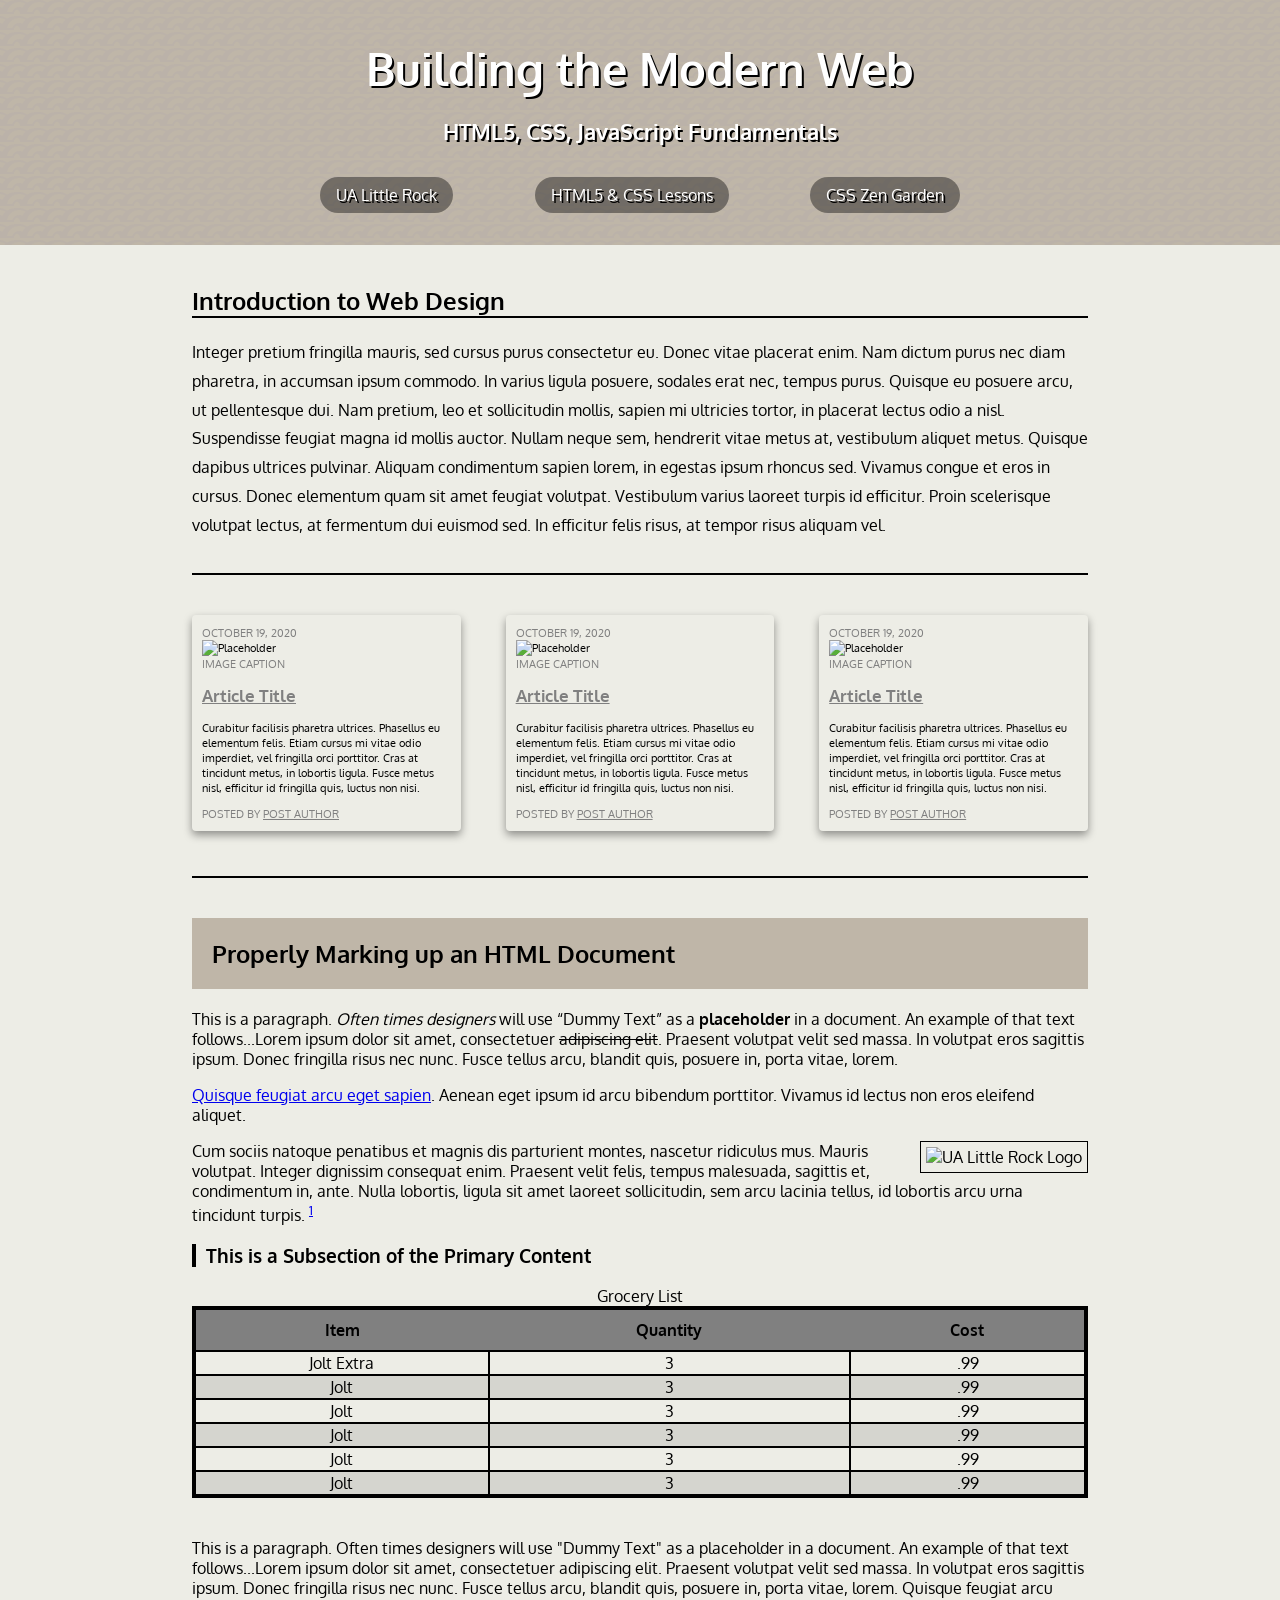
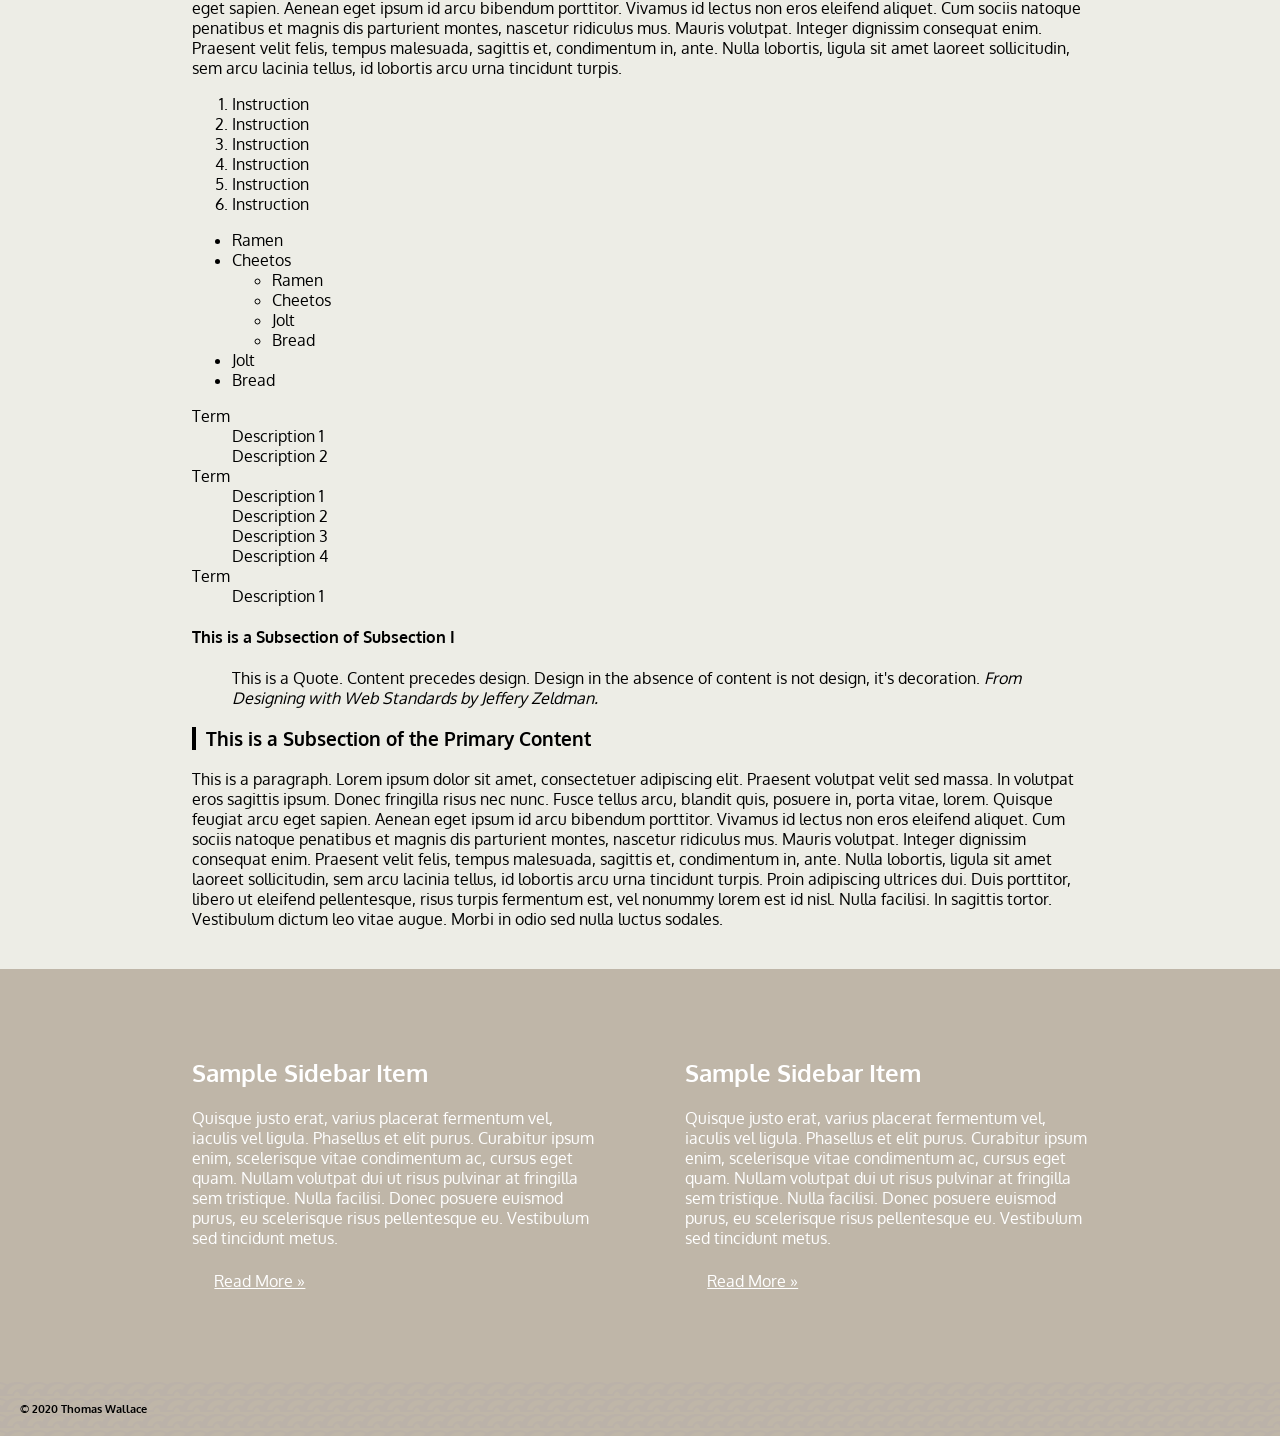
==== css-demo/index.html @ 977e0fa5 "flexbox froggy" ====
<!DOCTYPE html>
<html lang="en">

<head>
  <title>IFSC 1310 - Prototype</title>
  <meta charset="UTF-8" />
  <meta name="description" content="Keyword rich narrative on site purpose" />
  <meta name="author" content="Thomas Wallace" />
  <link rel="stylesheet" href="assets/css/style.css" type="text/css" />
  <link rel="preconnect" href="https://fonts.googleapis.com">
<link rel="preconnect" href="https://fonts.gstatic.com" crossorigin>
<link href="https://fonts.googleapis.com/css2?family=Oxygen&display=swap" rel="stylesheet">
</head>

<body>
  <header role="banner" class="primary">
    <h1><a href="index.html">Building the Modern Web</a></h1>
    <h2>HTML5, CSS, JavaScript Fundamentals</h2>
    <nav role="navigation">
      <ul>
        <li><a href="https://ualr.edu/">UA Little Rock</a></li>
        <li><a href="http://learn.shayhowe.com/html-css/getting-to-know-html/">HTML5 & CSS Lessons</a></li>
        <li><a href="http://www.csszengarden.com/">CSS Zen Garden</a></li>
      </ul>
    </nav>
  </header>
  <section id="intro" class="container">
    <h2>Introduction to Web Design</h2>
    <p>Integer pretium fringilla mauris, sed cursus purus consectetur eu. Donec vitae placerat enim. Nam dictum purus nec diam pharetra, in accumsan ipsum commodo. In varius ligula posuere, sodales erat nec, tempus purus. Quisque eu posuere arcu, ut pellentesque
      dui. Nam pretium, leo et sollicitudin mollis, sapien mi ultricies tortor, in placerat lectus odio a nisl. Suspendisse feugiat magna id mollis auctor. Nullam neque sem, hendrerit vitae metus at, vestibulum aliquet metus. Quisque dapibus ultrices
      pulvinar. Aliquam condimentum sapien lorem, in egestas ipsum rhoncus sed. Vivamus congue et eros in cursus. Donec elementum quam sit amet feugiat volutpat. Vestibulum varius laoreet turpis id efficitur. Proin scelerisque volutpat lectus, at fermentum
      dui euismod sed. In efficitur felis risus, at tempor risus aliquam vel.</p>
  </section>

  <section id="content" class="container">
    <article class="post">
      <header>
        <time class="post-date" datetime="2020-10-19">October 19, 2020</time>
        <figure>
          <img src="https://via.placeholder.com/300x200" alt="Placeholder" />
          <figcaption>Image Caption</figcaption>
        </figure>
        <h2> <a href="#" rel="bookmark" title="link to this post">Article Title</a> </h2>
      </header>
      <p>Curabitur facilisis pharetra ultrices. Phasellus eu elementum felis. Etiam cursus mi vitae odio imperdiet, vel fringilla orci porttitor. Cras at tincidunt metus, in lobortis ligula. Fusce metus nisl, efficitur id fringilla quis, luctus non nisi.
        </p>
      <footer class="post-meta"> Posted by <a href="#">Post Author</a></footer>
    </article>
    <article class="post">
      <header>
        <time class="post-date" datetime="2020-10-19">October 19, 2020</time>
        <figure>
          <img src="https://via.placeholder.com/300x200" alt="Placeholder" />
          <figcaption>Image Caption</figcaption>
        </figure>
        <h2> <a href="#" rel="bookmark" title="link to this post">Article Title</a> </h2>
      </header>
      <p>Curabitur facilisis pharetra ultrices. Phasellus eu elementum felis. Etiam cursus mi vitae odio imperdiet, vel fringilla orci porttitor. Cras at tincidunt metus, in lobortis ligula. Fusce metus nisl, efficitur id fringilla quis, luctus non nisi.
        </p>
      <footer class="post-meta"> Posted by <a href="#">Post Author</a></footer>
    </article>
    <article class="post">
      <header>
       <time class="post-date" datetime="2020-10-19">October 19, 2020</time>
        <figure>
          <img src="https://via.placeholder.com/300x200" alt="Placeholder" />
          <figcaption>Image Caption</figcaption>
        </figure>
        <h2> <a href="#" rel="bookmark" title="link to this post">Article Title</a> </h2>
      </header>
      <p>Curabitur facilisis pharetra ultrices. Phasellus eu elementum felis. Etiam cursus mi vitae odio imperdiet, vel fringilla orci porttitor. Cras at tincidunt metus, in lobortis ligula. Fusce metus nisl, efficitur id fringilla quis, luctus non nisi.</p>
      <footer class="post-meta"> Posted by <a href="#">Post Author</a></footer>
    </article>
  </section>
  
  <section id="additional-elements" class="container">
  <h2>Properly Marking up an HTML Document</h2>
  <!--(Primary Content Heading)-->

  <p>This is a paragraph. <em>Often times designers</em> will use <q>Dummy Text</q> as a <strong>placeholder</strong> in a document. An example of that text follows...Lorem ipsum dolor sit amet, consectetuer <del>adipiscing elit</del>. Praesent volutpat
    velit sed massa. In volutpat eros sagittis ipsum. Donec fringilla risus nec nunc. Fusce tellus arcu, blandit quis, posuere in, porta vitae, lorem.</p>

  <p> <a href="#">Quisque feugiat arcu eget sapien</a>. <span class="foo">Aenean</span> eget ipsum id arcu bibendum porttitor. Vivamus id lectus non eros eleifend aliquet.</p>
  <p> <img src="https://thomaswallace.net/wp-content/uploads/2018/02/ualr.png" alt="UA Little Rock Logo" class="img-right" />Cum sociis natoque penatibus et magnis dis parturient montes, nascetur ridiculus mus. Mauris volutpat. Integer dignissim consequat enim. Praesent velit felis,
    tempus malesuada, sagittis et, condimentum in, ante. Nulla lobortis, ligula sit amet laoreet sollicitudin, sem arcu lacinia tellus, id lobortis arcu urna tincidunt turpis. <sup><a href="#">1</a></sup> </p>

  <h3>This is a Subsection of the Primary Content</h3>
  <!-- (Subsection I)-->

  <table>
    <caption>Grocery List</caption>
    <thead>
      <!--Design Time Attribute - Remove before Prodution-->
      <tr>
        <th scope="col">Item</th>
        <th scope="col">Quantity</th>
        <th scope="col">Cost</th>
      </tr>
    </thead>
    <tr>
      <td>Jolt Extra</td>
      <td>3</td>
      <td>.99</td>
    </tr>
    <tr>
      <td>Jolt</td>
      <td>3</td>
      <td>.99</td>
    </tr>
    <tr>
      <td>Jolt</td>
      <td>3</td>
      <td>.99</td>
    </tr>
    <tr>
      <td>Jolt</td>
      <td>3</td>
      <td>.99</td>
    </tr>
    <tr>
      <td>Jolt</td>
      <td>3</td>
      <td>.99</td>
    </tr>
    <tr>
      <td>Jolt</td>
      <td>3</td>
      <td>.99</td>
    </tr>
  </table>

  <p>This is a paragraph. Often times designers will use "Dummy Text" as a placeholder in a document. An example of that text follows...Lorem ipsum dolor sit amet, consectetuer adipiscing elit. Praesent volutpat velit sed massa. In volutpat eros sagittis
    ipsum. Donec fringilla risus nec nunc. Fusce tellus arcu, blandit quis, posuere in, porta vitae, lorem. Quisque feugiat arcu eget sapien. Aenean eget ipsum id arcu bibendum porttitor. Vivamus id lectus non eros eleifend aliquet. Cum sociis natoque
    penatibus et magnis dis parturient montes, nascetur ridiculus mus. Mauris volutpat. Integer dignissim consequat enim. Praesent velit felis, tempus malesuada, sagittis et, condimentum in, ante. Nulla lobortis, ligula sit amet laoreet sollicitudin,
    sem arcu lacinia tellus, id lobortis arcu urna tincidunt turpis.</p>

  <!--This is a list of instructions.-->

  <ol>
    <li>Instruction</li>
    <li>Instruction</li>
    <li>Instruction</li>
    <li>Instruction</li>
    <li>Instruction</li>
    <li>Instruction</li>
  </ol>

  <!--This is a list of items to purchase at the grocery store.-->

  <ul>
    <li>Ramen</li>
    <li>Cheetos
      <ul>
        <li>Ramen</li>
        <li>Cheetos</li>
        <li>Jolt</li>
        <li>Bread</li>
      </ul>
    </li>
    <li>Jolt</li>
    <li>Bread</li>
  </ul>

  <!--This is an Example of how we should mark up a term and its description(s)-->
  <dl>
    <dt>Term</dt>
    <dd>Description 1</dd>
    <dd>Description 2</dd>
    <dt>Term</dt>
    <dd>Description 1</dd>
    <dd>Description 2</dd>
    <dd>Description 3</dd>
    <dd>Description 4</dd>
    <dt>Term</dt>
    <dd>Description 1</dd>
  </dl>

  <h4>This is a Subsection of Subsection I</h4>

  <blockquote>This is a Quote. Content precedes design. Design in the absence of content is not design, it's decoration. <cite>From Designing with Web Standards by Jeffery Zeldman.</cite></blockquote>

  <h3>This is a Subsection of the Primary Content</h3>
  <!--(Subsection II)-->

  <p>This is a paragraph. Lorem ipsum dolor sit amet, consectetuer adipiscing elit. Praesent volutpat velit sed massa. In volutpat eros sagittis ipsum. Donec fringilla risus nec nunc. Fusce tellus arcu, blandit quis, posuere in, porta vitae, lorem. Quisque
    feugiat arcu eget sapien. Aenean eget ipsum id arcu bibendum porttitor. Vivamus id lectus non eros eleifend aliquet. Cum sociis natoque penatibus et magnis dis parturient montes, nascetur ridiculus mus. Mauris volutpat. Integer dignissim consequat
    enim. Praesent velit felis, tempus malesuada, sagittis et, condimentum in, ante. Nulla lobortis, ligula sit amet laoreet sollicitudin, sem arcu lacinia tellus, id lobortis arcu urna tincidunt turpis. Proin adipiscing ultrices dui. Duis porttitor,
    libero ut eleifend pellentesque, risus turpis fermentum est, vel nonummy lorem est id nisl. Nulla facilisi. In sagittis tortor. Vestibulum dictum leo vitae augue. Morbi in odio sed nulla luctus sodales.</p>
</section>
  
  
  <aside role="complementary">
    <div class="container">
      <article class="widget">
        <header>
          <h2>Sample Sidebar Item </h2>
        </header>
        <p>Quisque justo erat, varius placerat fermentum vel, iaculis vel ligula. Phasellus et elit purus. Curabitur ipsum enim, scelerisque vitae condimentum ac, cursus eget quam. Nullam volutpat dui ut risus pulvinar at fringilla sem tristique. Nulla facilisi.
          Donec posuere euismod purus, eu scelerisque risus pellentesque eu. Vestibulum sed tincidunt metus. <a href="#">Read More &raquo;</a></p>
        <footer>Widget Footer</footer>
      </article>
      <article class="widget">
        <header>
          <h2>Sample Sidebar Item </h2>
        </header>
        <p>Quisque justo erat, varius placerat fermentum vel, iaculis vel ligula. Phasellus et elit purus. Curabitur ipsum enim, scelerisque vitae condimentum ac, cursus eget quam. Nullam volutpat dui ut risus pulvinar at fringilla sem tristique. Nulla facilisi.
          Donec posuere euismod purus, eu scelerisque risus pellentesque eu. Vestibulum sed tincidunt metus. <a href="#">Read More &raquo;</a></p>
        <footer>Widget Footer</footer>
      </article>
    </div>
  </aside>
  <!--#secondary -->
  <!--#content -->

  <footer id="colophon" role="contentinfo">
    <h6>&copy; 2020 Thomas Wallace</h6>
  </footer>












</body>


</html>
---- css-demo/assets/css/style.css ----
/*  CSS Demo stylesheet */

html {
  box-sizing: border-box;
}
*,
*:before,
*:after {
  box-sizing: inherit;
}


/*Utility classes*/
.container {
  width:70vw;
  margin:40px auto;    
}


.img-right{
  float: right;
  border:1px solid #000;
  padding:5px;
  margin-left: 10px;
}








/*responsive images*/
img{
  max-width: 100%;
  height:auto;
}


/*Globad Styles*/

body{
    background-color:#EDEDE6 ;
    font-family: 'Oxygen', sans-serif;
    margin:0;
    
}

header.primary {
    text-align: center;
    background-color:#BFB6A8;
    color:white;
    /*Long form*/
    padding-top: 40px;
    padding-right: 40px;
    padding-bottom: 20px;
    padding-left: 40px;
    /* T, R, B, L*/
    padding: 40px 40px 20px 40px;
    /*Top Bottem, RL*/
    padding:20px 40px;
    text-shadow: 2px 2px #000000;
    


background-image: url("data:image/svg+xml,%3Csvg xmlns='http://www.w3.org/2000/svg' width='20' height='16' viewBox='0 0 20 16'%3E%3Cg fill='%239C92AC' fill-opacity='0.12'%3E%3Cpath fill-rule='evenodd' d='M0 .04C2.6.22 4.99 1.1 7 2.5A13.94 13.94 0 0 1 15 0h4c.34 0 .67.01 1 .04v2A12 12 0 0 0 7.17 12h5.12A7 7 0 0 1 20 7.07V14a5 5 0 0 0-3-4.58A5 5 0 0 0 14 14H0V7.07c.86.12 1.67.4 2.4.81.75-1.52 1.76-2.9 2.98-4.05C3.79 2.83 1.96 2.2 0 2.04v-2z'/%3E%3C/g%3E%3C/svg%3E");
    
    
    
    
    
    
    
    
    
}

header.primary h1 {
  font-size: 2.8rem;
  margin:20px 0;
}

header.primary h1 a {
  color:#ffffff;
  text-decoration:none;
}

header.primary h2 {
  font-size:1.4rem;
  /*Top LR Bottom*/
  margin: 20px auto 40px;
}

header.primary nav {
  width:50vw;
  margin: 20px auto;

  max-width: 900px;
  
}

header.primary nav ul{
  padding:0;
  display: flex;
  flex-direction: row;
   justify-content: space-between;
}


header.primary nav li{
  list-style-type: none;
  
}

header.primary nav a {
  color:#FFFFFF;
  text-decoration: none;
  background-color:#636159;
  padding: 8px 16px;
  border-radius:20px;
  background-color: rgba(0, 0, 0, .4);
  transition: .5;
  
}

header nav a:hover, header nav a:active {
  background-color:rgba(0,0,0,.8);
}


#intro h2{
  border-bottom:2px solid;
  
}

#intro p{
  line-height: 1.8rem;
  
}

#intro {
    border-bottom:2px solid;
    padding-bottom: 1.1rem;
}


#content {
  display:flex;
  flex-direction:row;
  justify-content:space-between;
      border-bottom:2px solid;
    padding-bottom: 2.8rem;
    
}

#content article.post{
  width: 30%;
  box-shadow: 0 4px 8px rgba(0,0,0, .4);
  padding:10px;
  border-radius: 4px;
  font-size: .7rem;
}

#content article.post:hover{
    box-shadow: 0 8px 16px rgba(0,0,0, .4);
    transition:.5s;
}


time.post-date, figcaption, .post-meta{
  text-transform:uppercase;
  color: grey;
}

#content .post figure{
  margin: 0;
}

.post a{
  color:grey;
  transition: .5s;
}

.post a:hover, .post a:active{
  text-decoration: none;
  font-size: 110%

}

#additional-elements h2{
  background-color:#BFB6A8;
 padding:20px;
 
}


#additional-elements img{
  
}

#additional-elements h3 {
  border-left:4px solid #000;
  padding-left: 10px
}

table{
  width:100%;
  border:4px solid #000;
  margin-bottom:40px;
  border-collapse: collapse;
}

table caption{
  
}

table tr:nth-child(even){
  background-color: rgba(0,0,0, .1) 
}

table th{
  background-color:grey;
  padding:10px;
  
}

table td{
  border: 2px solid #000;
  padding:5;
  text-align:center;
}

table tr:hover{
  background-color: green;
}






















/*attribute selectors*/

aside[role="complementary"]{
  background-color:#BFB6A8;
  color:#fff;
  padding:1.8rem
  
}

aside .container{
  display: flex;
  flex-direction:row;
  justify-content:space-between;
} 


article.widget{
  width:45%;
}

article.widget a {
  color:#fff;
  display:block;
  margin:1.4rem;
}

article.widget footer{
  display:none;
}


#colophon {
  background-color:#BFB6A8;

background-image: url("data:image/svg+xml,%3Csvg xmlns='http://www.w3.org/2000/svg' width='20' height='16' viewBox='0 0 20 16'%3E%3Cg fill='%239C92AC' fill-opacity='0.12'%3E%3Cpath fill-rule='evenodd' d='M0 .04C2.6.22 4.99 1.1 7 2.5A13.94 13.94 0 0 1 15 0h4c.34 0 .67.01 1 .04v2A12 12 0 0 0 7.17 12h5.12A7 7 0 0 1 20 7.07V14a5 5 0 0 0-3-4.58A5 5 0 0 0 14 14H0V7.07c.86.12 1.67.4 2.4.81.75-1.52 1.76-2.9 2.98-4.05C3.79 2.83 1.96 2.2 0 2.04v-2z'/%3E%3C/g%3E%3C/svg%3E");
}


#colophon h6{
  padding:20px;
  margin:0;
}
















/*Media Query Examnple*/

@media screen and (max-width:970px) {
  header.primary nav ul{
    flex-direction:column;
    max-width:70vw;
    margin:auto;
    
  }
  
  
  header.primary nav a {
  display:block;  
    
  }
  
  header.primary nav li{
    margin-bottom: 10px;
  }
  
}
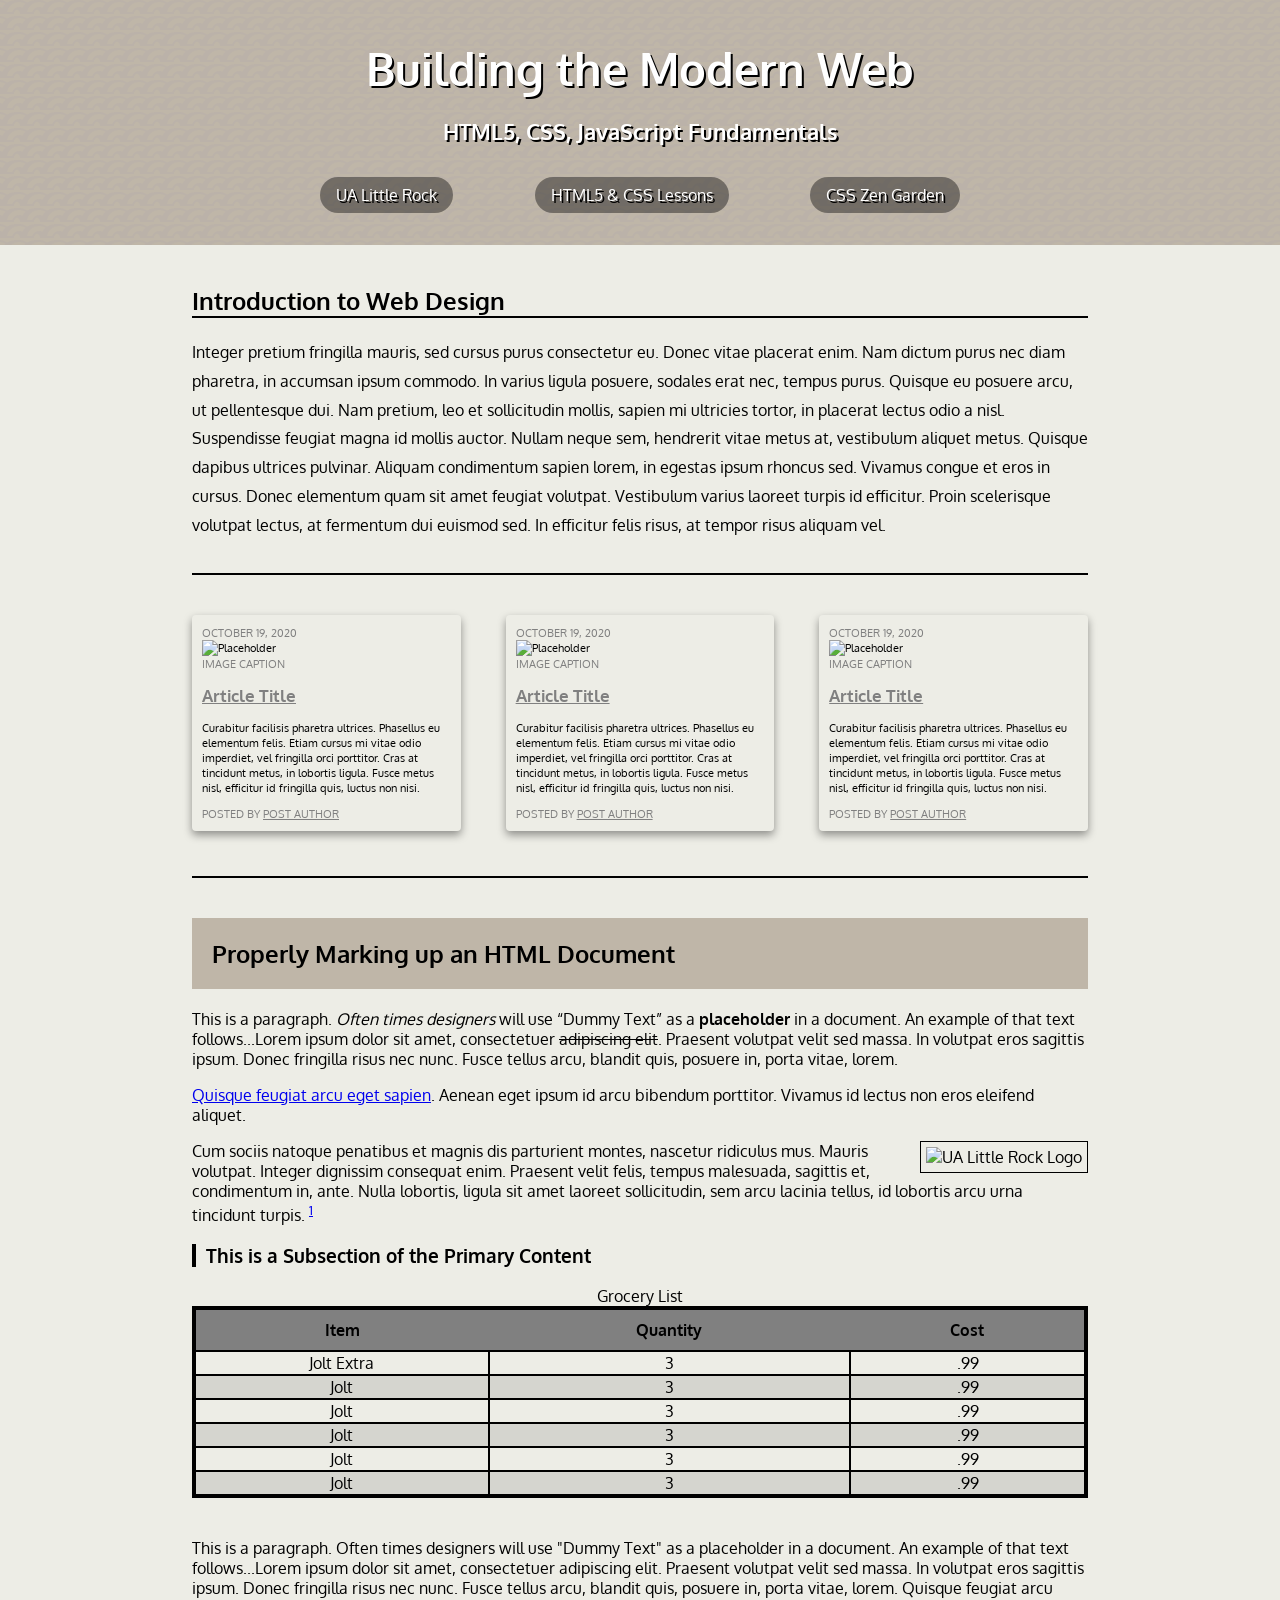
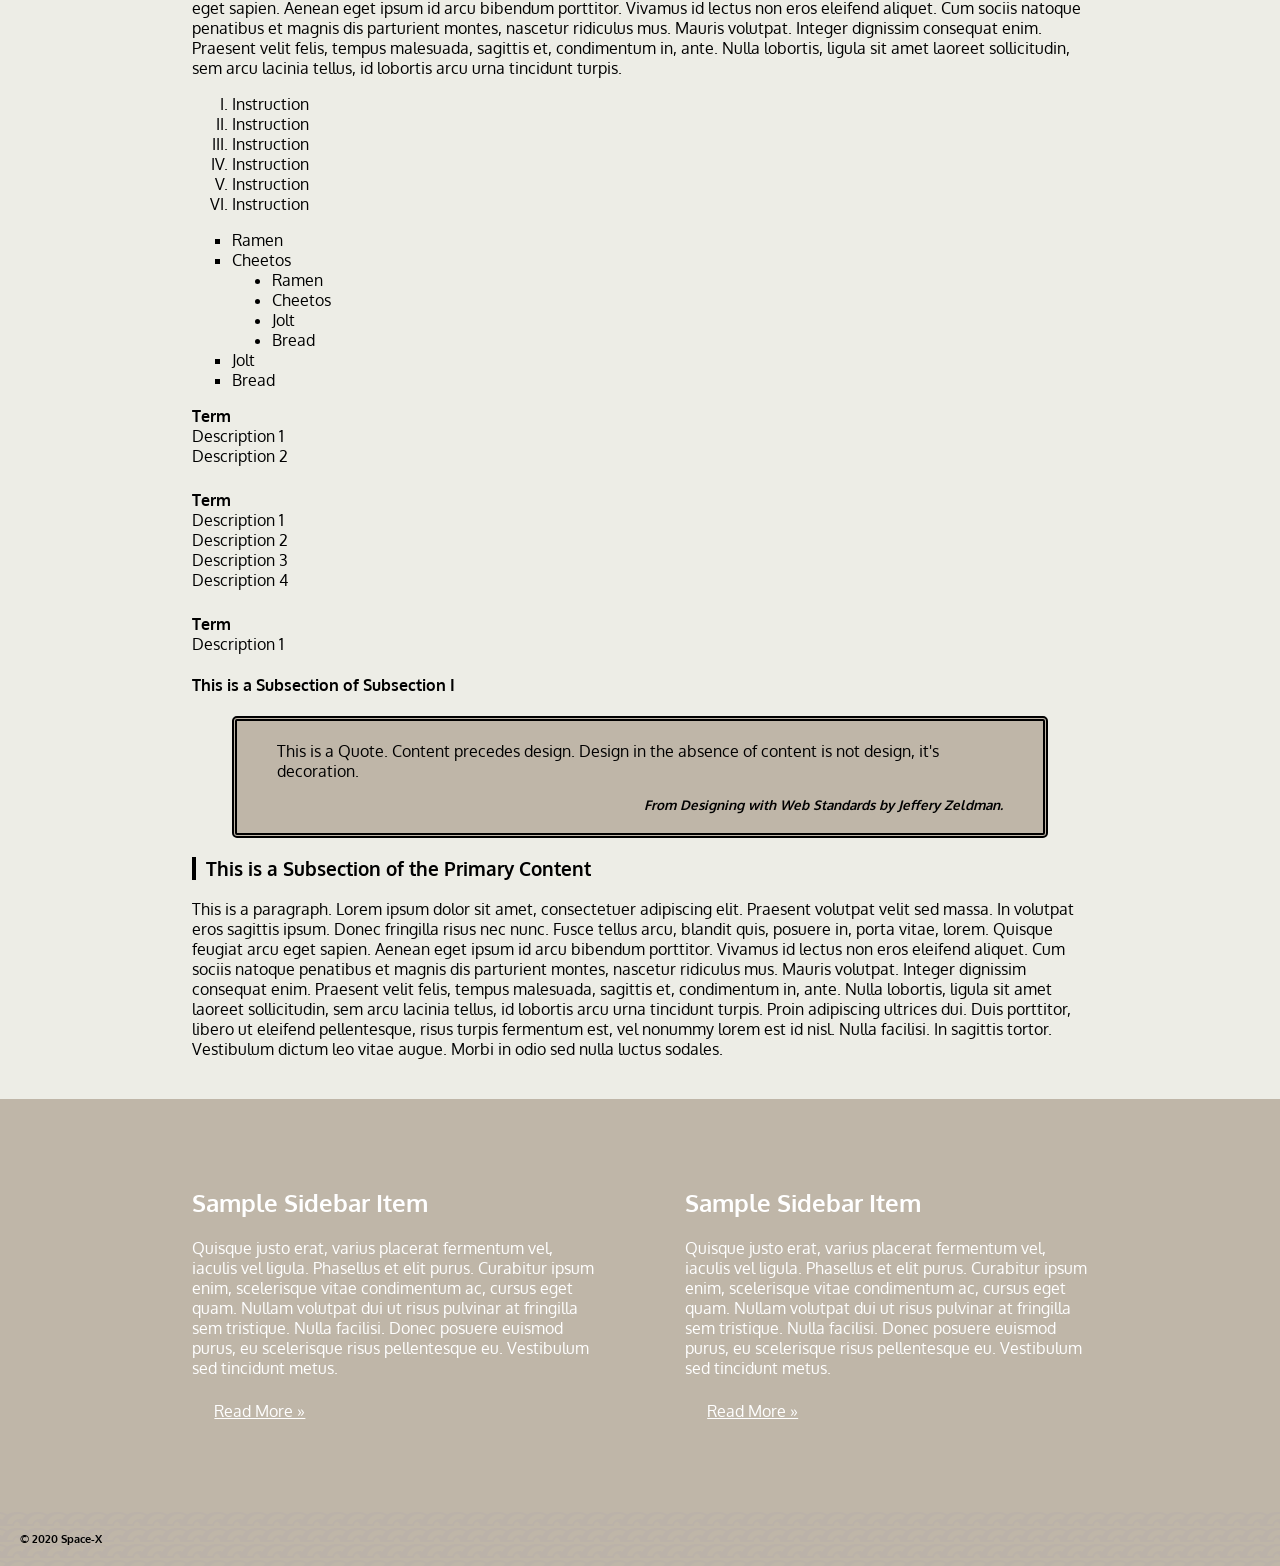
==== commit 760413ae: "Dragon Project" ====
--- a/css-demo/index.html
+++ b/css-demo/index.html
@@ -213,7 +213,7 @@
   <!--#content -->
 
   <footer id="colophon" role="contentinfo">
-    <h6>&copy; 2020 Thomas Wallace</h6>
+    <h6>&copy; 2020 Space-X</h6>
   </footer>
 
 
--- a/css-demo/assets/css/style.css
+++ b/css-demo/assets/css/style.css
@@ -126,6 +126,7 @@
 
 header nav a:hover, header nav a:active {
   background-color:rgba(0,0,0,.8);
+  
 }
 
 
@@ -235,19 +236,61 @@
   background-color: green;
 }
 
-
-
-
-
-
-
-
-
-
-
-
-
-
+#additional-elements ol {
+  list-style-type: upper-roman;
+  
+  
+}
+
+
+#additional-elements ul{
+  list-style-type: square;
+}
+
+
+#additional-elements ul ul{
+  list-style-type: disc;
+  
+}
+
+#additional-elements dl{
+  
+}
+
+
+#additional-elements dt{
+  font-weight: bold;
+  
+  
+}
+
+
+
+
+#additional-elements dd{
+  margin-left:0;
+  
+}
+
+dd + dt {
+  margin-top: 1.5rem;
+}
+
+#additional-elements blockquote{
+  background-color:#BFB6A8;
+  padding:20px 40px;
+  border:5px double #000;
+  border-radius:5px;
+}
+
+
+#additional-elements cite{
+  display:block;
+  font-size: smaller;
+  margin-top: 15px;
+  font-weight: bold;
+  text-align: right;
+}
 
 
 
